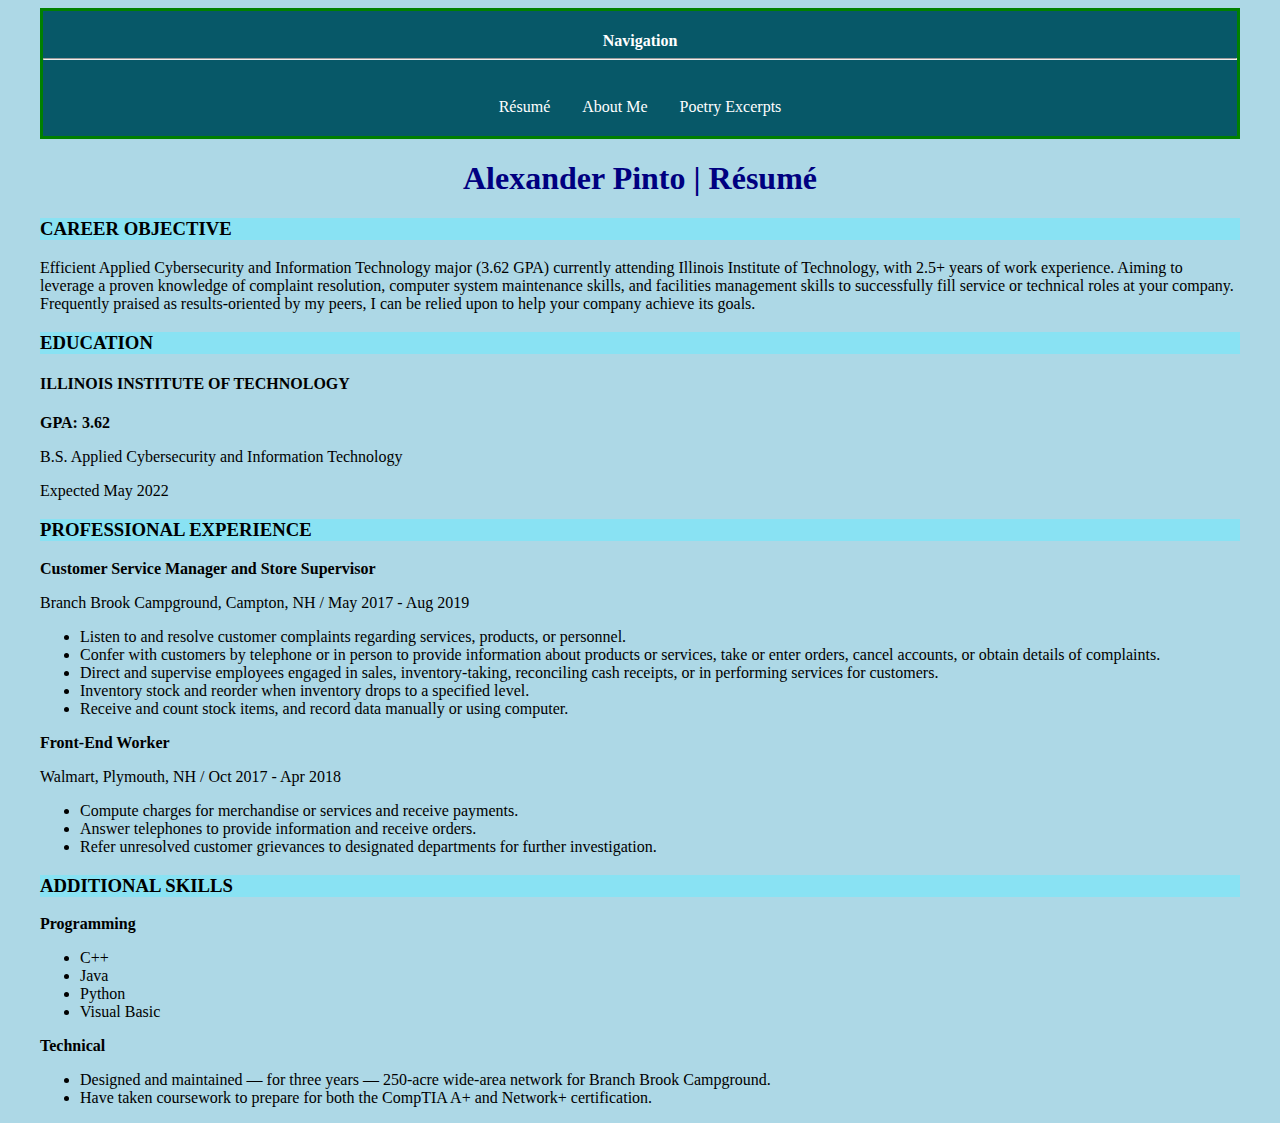
==== index.html @ ca3e1f27 "Added folder to pathname" ====
<!DOCTYPE html>
<html lang="en">
  <head>
    <meta charset="UTF-8" />
    <title>Résumé</title>
	<link rel="stylesheet" href="style/project2_stylesheet.css">

  </head>
  <body>
  <div class = "navigation">
      <h4>Navigation<hr></hr></h4>
      <ul>
            <li><a href="index.html">Résumé</a></li>
            <li><a href="aboutme.html">About Me</a></li>
            <li><a href="poetry.html">Poetry Excerpts</a></li>
      </ul>
	</div>
      <h1>Alexander Pinto | Résumé</h1>
      <h3><strong>CAREER OBJECTIVE</strong></h3>
      <p>Efficient Applied Cybersecurity and Information Technology major (3.62 GPA) currently attending Illinois Institute of
Technology, with 2.5+ years of work experience. Aiming to leverage a proven knowledge of complaint resolution, computer system maintenance skills, and facilities management skills to successfully fill service or technical roles at your company. Frequently praised as results-oriented by my peers, I can be relied upon to help your company achieve its goals.</p>
      <h3><strong>EDUCATION</strong></h3>
      <h4>ILLINOIS INSTITUTE OF TECHNOLOGY</h4>
      <p><strong>GPA: 3.62</strong></p>
      <p>B.S. Applied Cybersecurity and Information Technology</p>
      <p>Expected May 2022</p>
      
      <h3><strong>PROFESSIONAL EXPERIENCE</strong></h3>
      <p><strong>Customer Service Manager and Store Supervisor</strong></p>
      <p>Branch Brook Campground, Campton, NH / May 2017 - Aug 2019</p>
      <ul>
          <li>Listen to and resolve customer complaints regarding services, products, or personnel.</li>
          <li>Confer with customers by telephone or in person to provide information about products or services, take or enter orders, cancel accounts, or obtain details of complaints.</li>
          <li>Direct and supervise employees engaged in sales, inventory-taking, reconciling cash receipts, or in performing services for customers.</li>
          <li>Inventory stock and reorder when inventory drops to a specified level.</li>
          <li>Receive and count stock items, and record data manually or using computer.</li>
      </ul>
      <p><strong>Front-End Worker</strong></p>
      <p>Walmart, Plymouth, NH / Oct 2017 - Apr 2018</p>
      <ul>
          <li>Compute charges for merchandise or services and receive payments.</li>
          <li>Answer telephones to provide information and receive orders.</li>
          <li>Refer unresolved customer grievances to designated departments for further investigation.</li>
      </ul>
      <h3><strong>ADDITIONAL SKILLS</strong></h3>
      <p><strong>Programming</strong></p>
      <ul>
          <li>C++</li>
          <li>Java</li>
          <li>Python</li>
          <li>Visual Basic</li>
      </ul>
      <p><strong>Technical</strong></p>
      <ul>
          <li>Designed and maintained — for three years — 250-acre wide-area network for Branch Brook Campground.</li>
          <li>Have taken coursework to prepare for both the CompTIA A+ and Network+ certification.</li>
      </ul>     
      
  </body>
</html>
---- style/project2_stylesheet.css ----
body {
   	padding-left: 2em;
	padding-right: 2em;
	font-family: Georgia, "Times New Roman", Times, serif;
	background-color: lightblue;
}

h1 {
	color: navy;
  	text-align: center;

}
.navigation{
	background-color: #075868;
  	text-align: center;
  	border: 3px solid green;
	display: block;
	color: white;
}
.navigation ul{
	list-style-type: none;	
	margin: 0;
	padding: 0;
 	text-align: center;
       	display: inline-block;
}
.navigation li{
	float: left;
}
.navigation li a {
	display: block;
  	color: white;
  	text-align: center;
  	padding: 16px;
  	text-decoration: none;
}

.navigation li a:hover {
	background-color: #111111;
}

img{
	width: 20em;
	height: 20em;
	border: 1px solid #ddd;
	border-radius: 2em;
}
h3{
 	background-color: #89E2F3;	
}
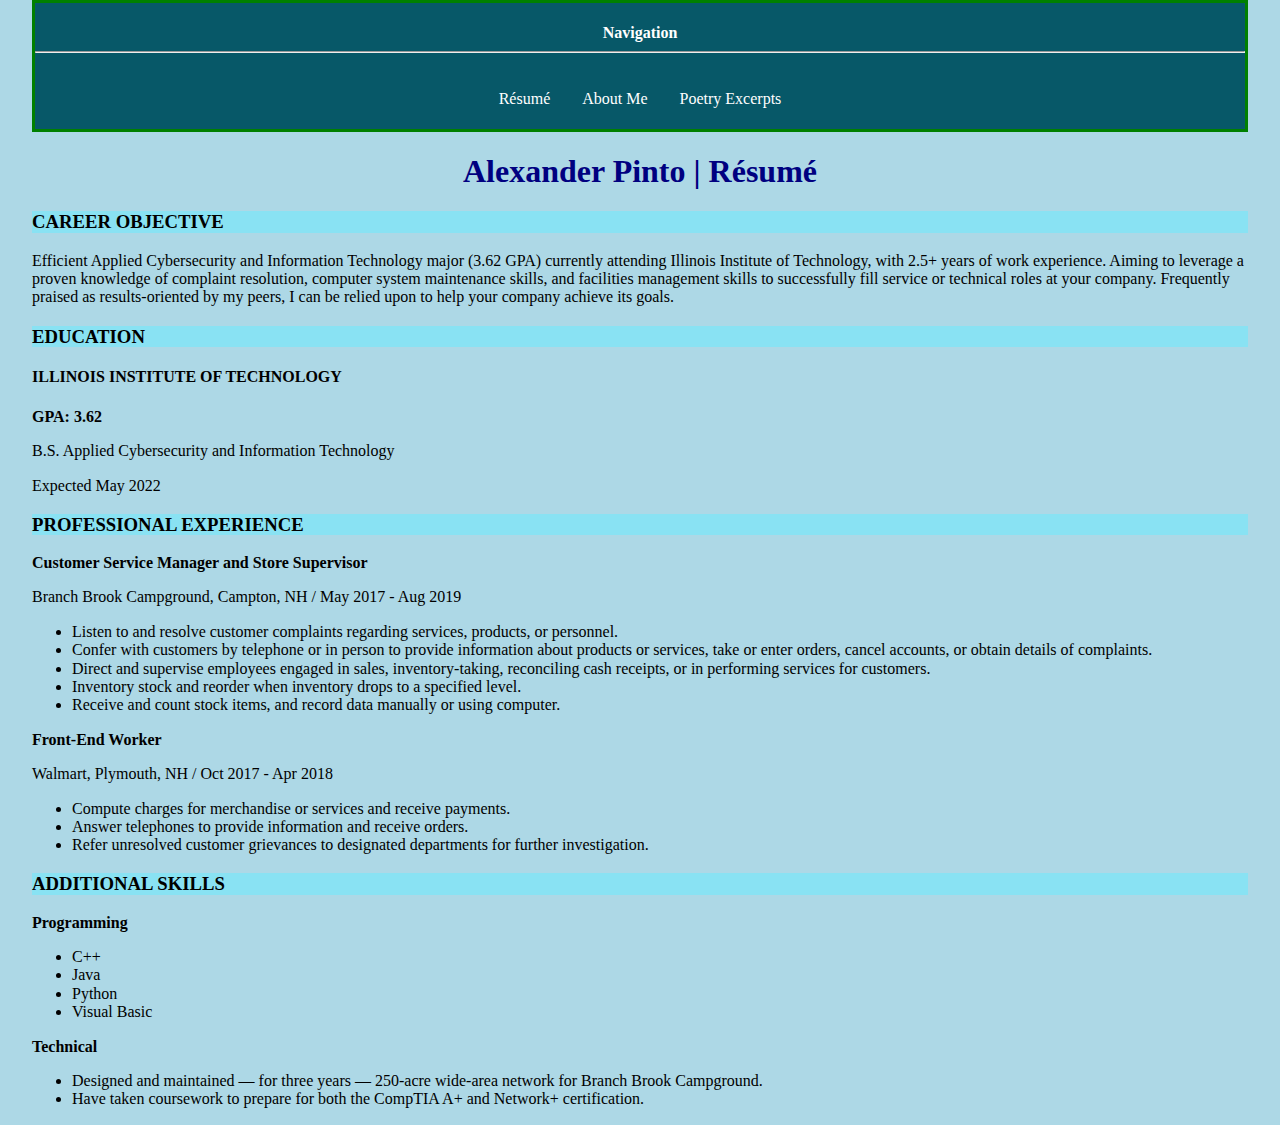
==== commit d73b24d2: "added normalize.css" ====
--- a/index.html
+++ b/index.html
@@ -4,7 +4,7 @@
     <meta charset="UTF-8" />
     <title>Résumé</title>
 	<link rel="stylesheet" href="style/project2_stylesheet.css">
-
+	<link rel="stylesheet" href="style/normalize.css">
   </head>
   <body>
   <div class = "navigation">
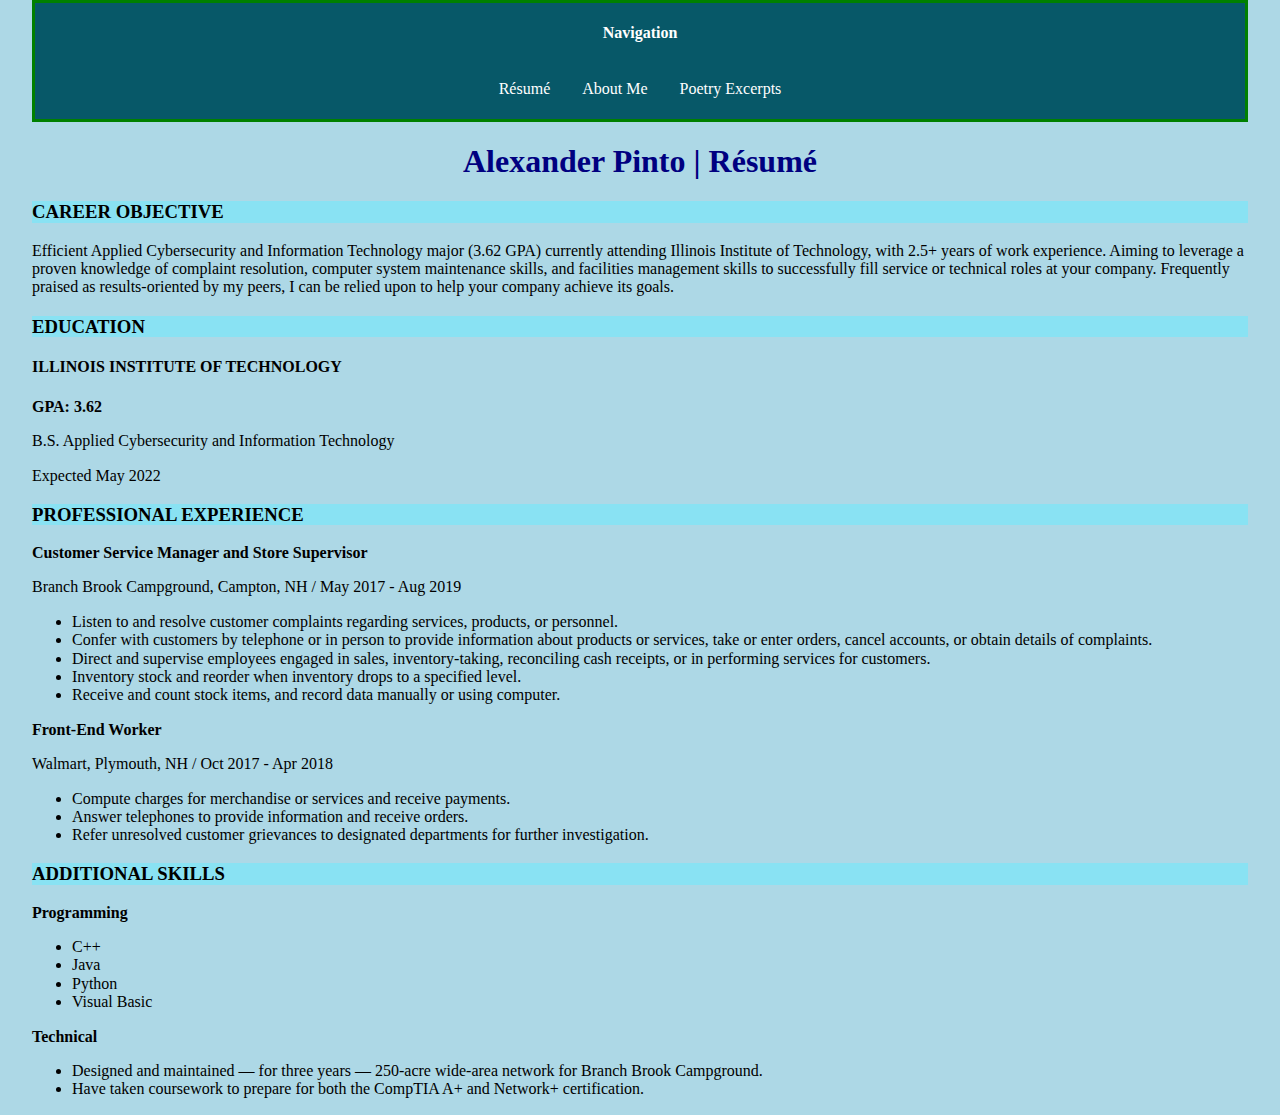
==== commit d3f91023: "removed <hr>" ====
--- a/index.html
+++ b/index.html
@@ -8,7 +8,7 @@
   </head>
   <body>
   <div class = "navigation">
-      <h4>Navigation<hr></hr></h4>
+      <h4>Navigation</h4>
       <ul>
             <li><a href="index.html">Résumé</a></li>
             <li><a href="aboutme.html">About Me</a></li>
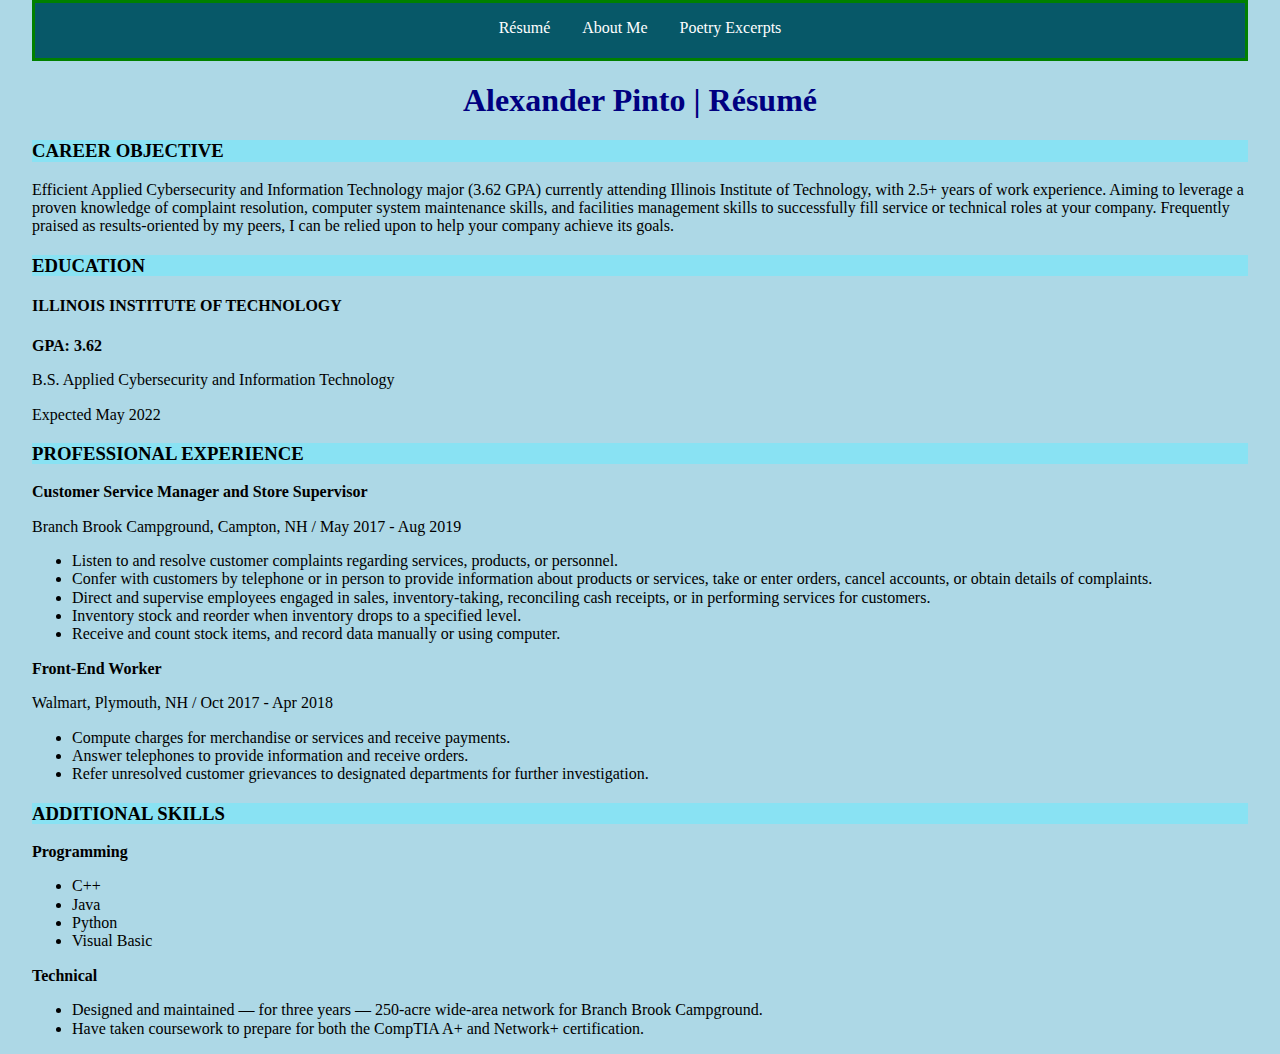
==== commit 057ea6be: "removed <h4>: between line 10 and 11" ====
--- a/index.html
+++ b/index.html
@@ -3,12 +3,11 @@
   <head>
     <meta charset="UTF-8" />
     <title>Résumé</title>
-	<link rel="stylesheet" href="style/project2_stylesheet.css">
-	<link rel="stylesheet" href="style/normalize.css">
+	<link rel="stylesheet" href="assets/css/style.css">
+	<link rel="stylesheet" href="assets/css/normalize.css">
   </head>
   <body>
   <div class = "navigation">
-      <h4>Navigation</h4>
       <ul>
             <li><a href="index.html">Résumé</a></li>
             <li><a href="aboutme.html">About Me</a></li>
--- a/assets/css/style.css
+++ b/assets/css/style.css
@@ -0,0 +1,50 @@
+body {
+   	padding-left: 2em;
+	padding-right: 2em;
+	font-family: Georgia, "Times New Roman", Times, serif;
+	background-color: lightblue;
+}
+
+h1 {
+	color: navy;
+  	text-align: center;
+
+}
+.navigation{
+	background-color: #075868;
+  	text-align: center;
+  	border: 3px solid green;
+	display: block;
+	color: white;
+}
+.navigation ul{
+	list-style-type: none;	
+	margin: 0;
+	padding: 0;
+ 	text-align: center;
+       	display: inline-block;
+}
+.navigation li{
+	float: left;
+}
+.navigation li a {
+	display: block;
+  	color: white;
+  	text-align: center;
+  	padding: 16px;
+  	text-decoration: none;
+}
+
+.navigation li a:hover {
+	background-color: #111111;
+}
+
+img{
+	width: 20em;
+	height: 20em;
+	border: 1px solid #ddd;
+	border-radius: 2em;
+}
+h3{
+ 	background-color: #89E2F3;	
+}
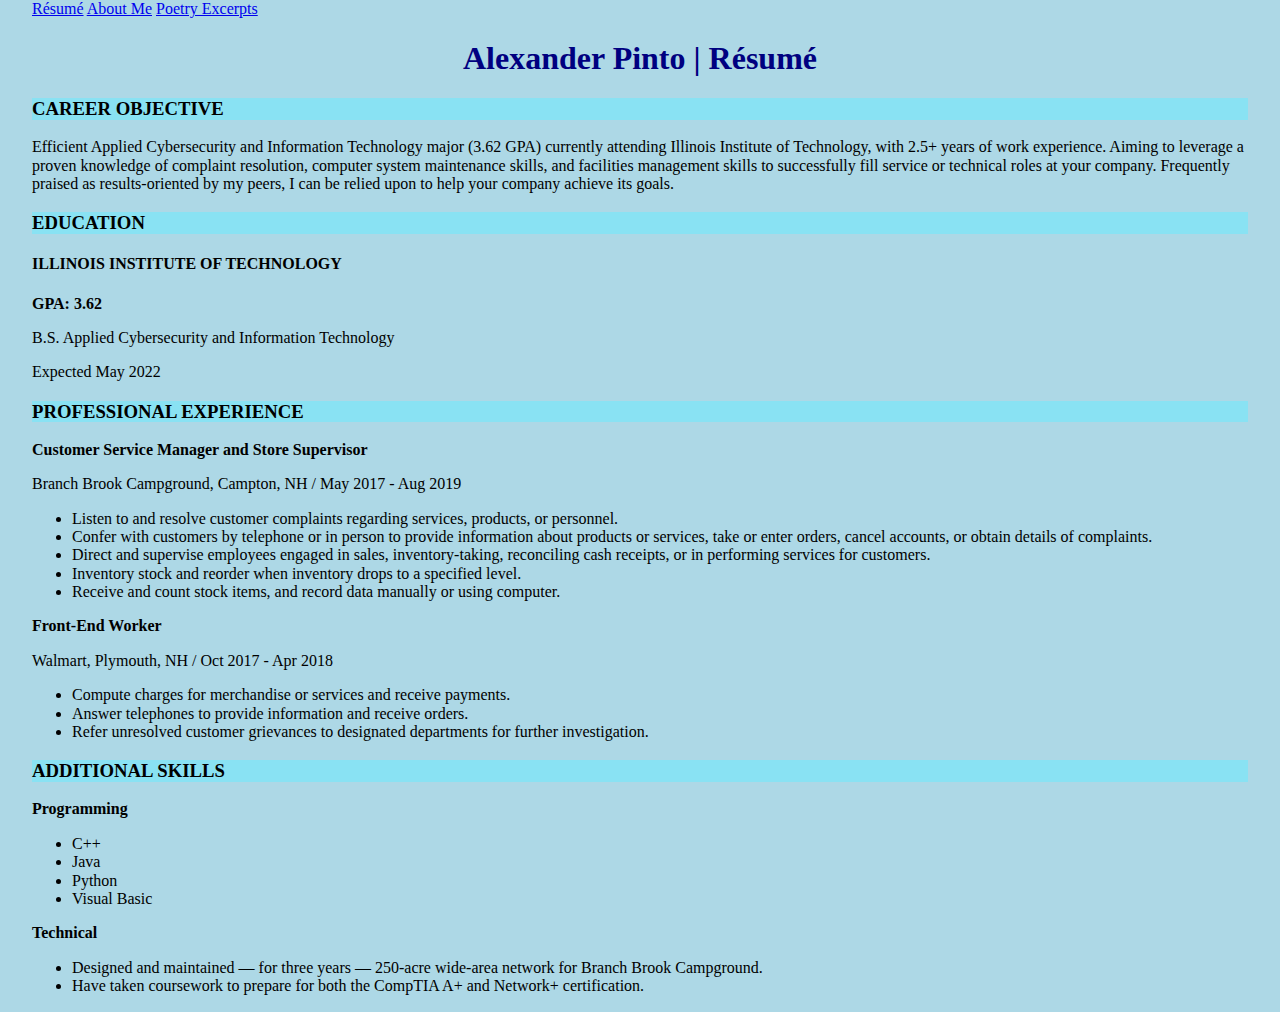
==== commit 75672eed: "Update index.html" ====
--- a/index.html
+++ b/index.html
@@ -7,13 +7,11 @@
 	<link rel="stylesheet" href="assets/css/normalize.css">
   </head>
   <body>
-  <div class = "navigation">
-      <ul>
-            <li><a href="index.html">Résumé</a></li>
-            <li><a href="aboutme.html">About Me</a></li>
-            <li><a href="poetry.html">Poetry Excerpts</a></li>
-      </ul>
-	</div>
+      <nav>
+            <a href="index.html">Résumé</a>
+            <a href="aboutme.html">About Me</a>
+            <a href="poetry.html">Poetry Excerpts</a>
+      </nav>
       <h1>Alexander Pinto | Résumé</h1>
       <h3><strong>CAREER OBJECTIVE</strong></h3>
       <p>Efficient Applied Cybersecurity and Information Technology major (3.62 GPA) currently attending Illinois Institute of
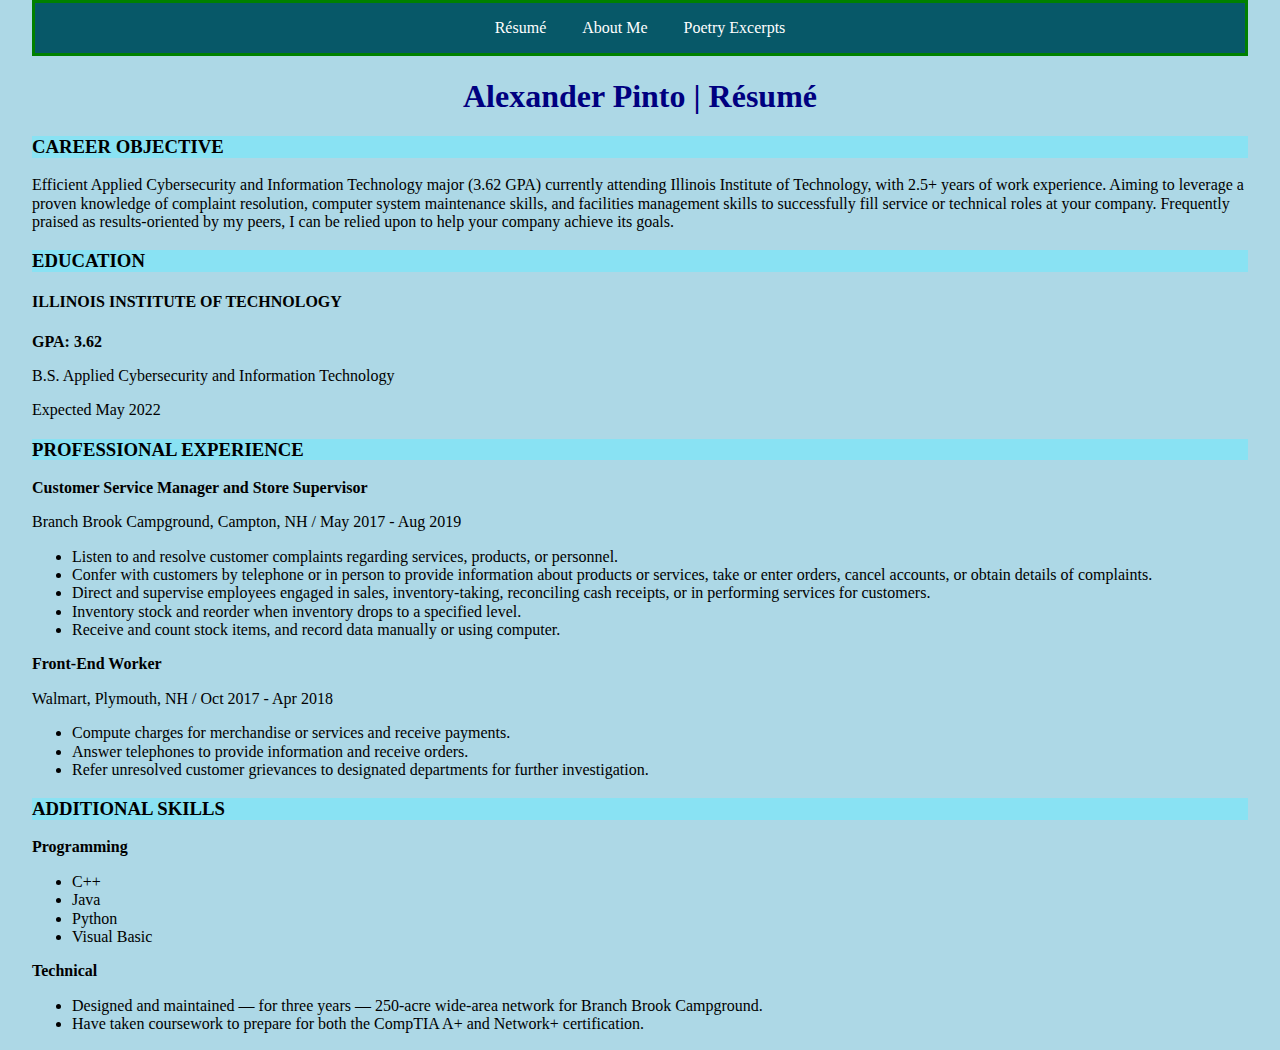
==== commit 0654fe80: "updates to <h3>'s" ====
--- a/index.html
+++ b/index.html
@@ -13,16 +13,16 @@
             <a href="poetry.html">Poetry Excerpts</a>
       </nav>
       <h1>Alexander Pinto | Résumé</h1>
-      <h3><strong>CAREER OBJECTIVE</strong></h3>
+      <h3 class="resumeHeader">CAREER OBJECTIVE</h3>
       <p>Efficient Applied Cybersecurity and Information Technology major (3.62 GPA) currently attending Illinois Institute of
 Technology, with 2.5+ years of work experience. Aiming to leverage a proven knowledge of complaint resolution, computer system maintenance skills, and facilities management skills to successfully fill service or technical roles at your company. Frequently praised as results-oriented by my peers, I can be relied upon to help your company achieve its goals.</p>
-      <h3><strong>EDUCATION</strong></h3>
+	  <h3 class="resumeHeader">EDUCATION</h3>
       <h4>ILLINOIS INSTITUTE OF TECHNOLOGY</h4>
       <p><strong>GPA: 3.62</strong></p>
       <p>B.S. Applied Cybersecurity and Information Technology</p>
       <p>Expected May 2022</p>
       
-      <h3><strong>PROFESSIONAL EXPERIENCE</strong></h3>
+      <h3 class="resumeHeader">PROFESSIONAL EXPERIENCE</h3>
       <p><strong>Customer Service Manager and Store Supervisor</strong></p>
       <p>Branch Brook Campground, Campton, NH / May 2017 - Aug 2019</p>
       <ul>
@@ -39,7 +39,7 @@
           <li>Answer telephones to provide information and receive orders.</li>
           <li>Refer unresolved customer grievances to designated departments for further investigation.</li>
       </ul>
-      <h3><strong>ADDITIONAL SKILLS</strong></h3>
+      <h3 class="resumeHeader">ADDITIONAL SKILLS</h3>
       <p><strong>Programming</strong></p>
       <ul>
           <li>C++</li>
--- a/assets/css/style.css
+++ b/assets/css/style.css
@@ -10,32 +10,25 @@
   	text-align: center;
 
 }
-.navigation{
+nav{
 	background-color: #075868;
   	text-align: center;
   	border: 3px solid green;
 	display: block;
 	color: white;
 }
-.navigation ul{
+nav a{
 	list-style-type: none;	
 	margin: 0;
-	padding: 0;
  	text-align: center;
        	display: inline-block;
-}
-.navigation li{
-	float: left;
-}
-.navigation li a {
-	display: block;
-  	color: white;
-  	text-align: center;
+	color: white;
   	padding: 16px;
   	text-decoration: none;
 }
 
-.navigation li a:hover {
+
+nav a:hover {
 	background-color: #111111;
 }
 
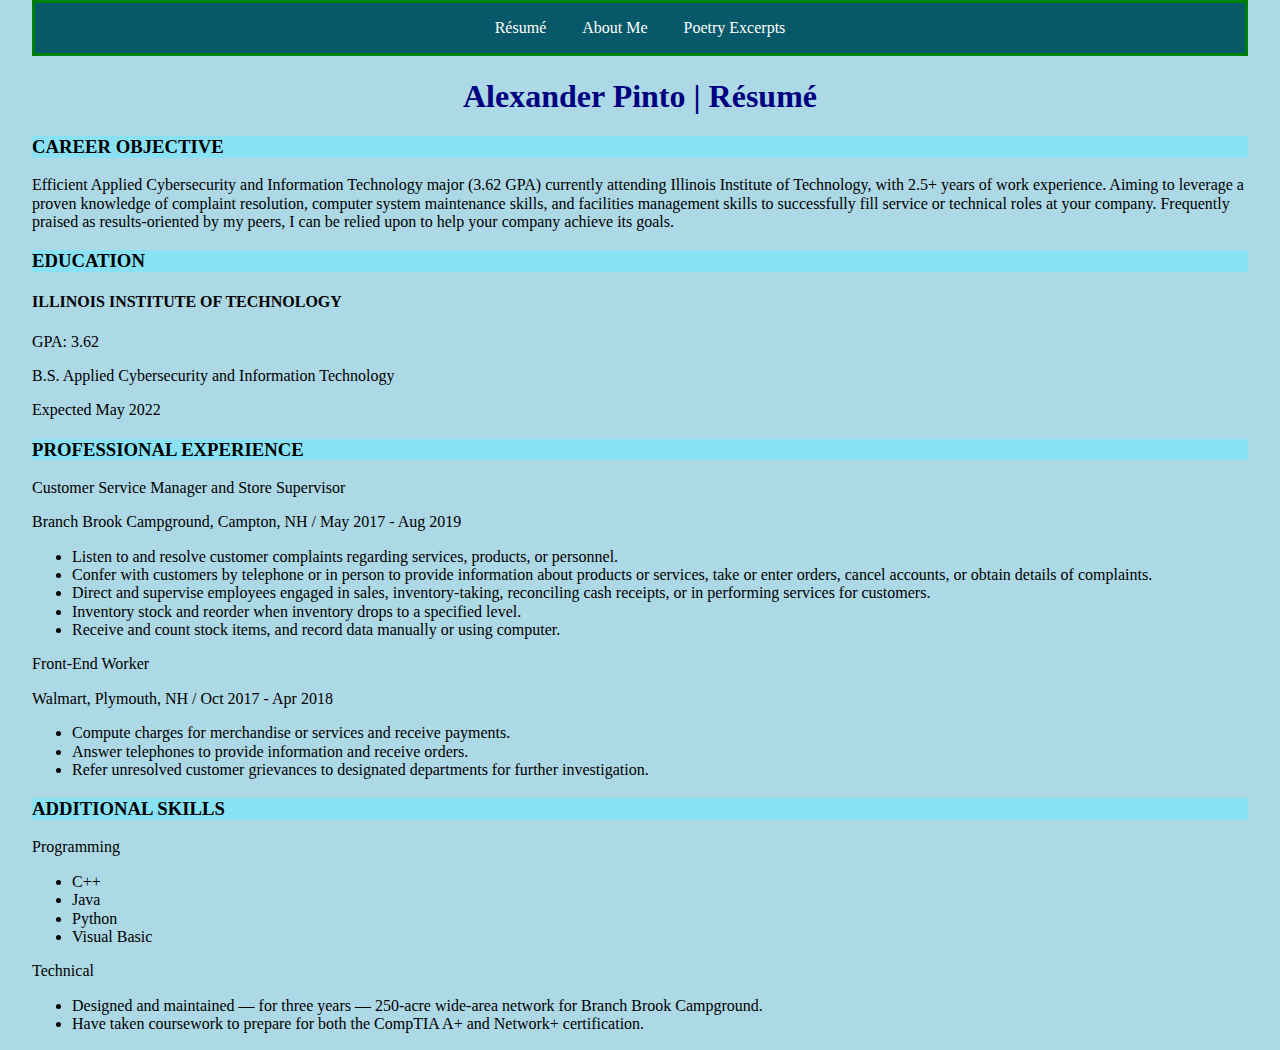
==== commit f48d09d5: "changed <strong> in <p> blocks to class="strong" ====
--- a/index.html
+++ b/index.html
@@ -18,12 +18,12 @@
 Technology, with 2.5+ years of work experience. Aiming to leverage a proven knowledge of complaint resolution, computer system maintenance skills, and facilities management skills to successfully fill service or technical roles at your company. Frequently praised as results-oriented by my peers, I can be relied upon to help your company achieve its goals.</p>
 	  <h3 class="resumeHeader">EDUCATION</h3>
       <h4>ILLINOIS INSTITUTE OF TECHNOLOGY</h4>
-      <p><strong>GPA: 3.62</strong></p>
+      <p class="strong">GPA: 3.62</p>
       <p>B.S. Applied Cybersecurity and Information Technology</p>
       <p>Expected May 2022</p>
       
       <h3 class="resumeHeader">PROFESSIONAL EXPERIENCE</h3>
-      <p><strong>Customer Service Manager and Store Supervisor</strong></p>
+      <p class="strong">Customer Service Manager and Store Supervisor</p>
       <p>Branch Brook Campground, Campton, NH / May 2017 - Aug 2019</p>
       <ul>
           <li>Listen to and resolve customer complaints regarding services, products, or personnel.</li>
@@ -32,7 +32,7 @@
           <li>Inventory stock and reorder when inventory drops to a specified level.</li>
           <li>Receive and count stock items, and record data manually or using computer.</li>
       </ul>
-      <p><strong>Front-End Worker</strong></p>
+      <p class="strong">Front-End Worker</p>
       <p>Walmart, Plymouth, NH / Oct 2017 - Apr 2018</p>
       <ul>
           <li>Compute charges for merchandise or services and receive payments.</li>
@@ -40,14 +40,14 @@
           <li>Refer unresolved customer grievances to designated departments for further investigation.</li>
       </ul>
       <h3 class="resumeHeader">ADDITIONAL SKILLS</h3>
-      <p><strong>Programming</strong></p>
+      <p class="strong">Programming</p>
       <ul>
           <li>C++</li>
           <li>Java</li>
           <li>Python</li>
           <li>Visual Basic</li>
       </ul>
-      <p><strong>Technical</strong></p>
+      <p class="strong">Technical</p>
       <ul>
           <li>Designed and maintained — for three years — 250-acre wide-area network for Branch Brook Campground.</li>
           <li>Have taken coursework to prepare for both the CompTIA A+ and Network+ certification.</li>
--- a/assets/css/style.css
+++ b/assets/css/style.css
@@ -38,6 +38,6 @@
 	border: 1px solid #ddd;
 	border-radius: 2em;
 }
-h3{
+.resumeHeader{
  	background-color: #89E2F3;	
 }
